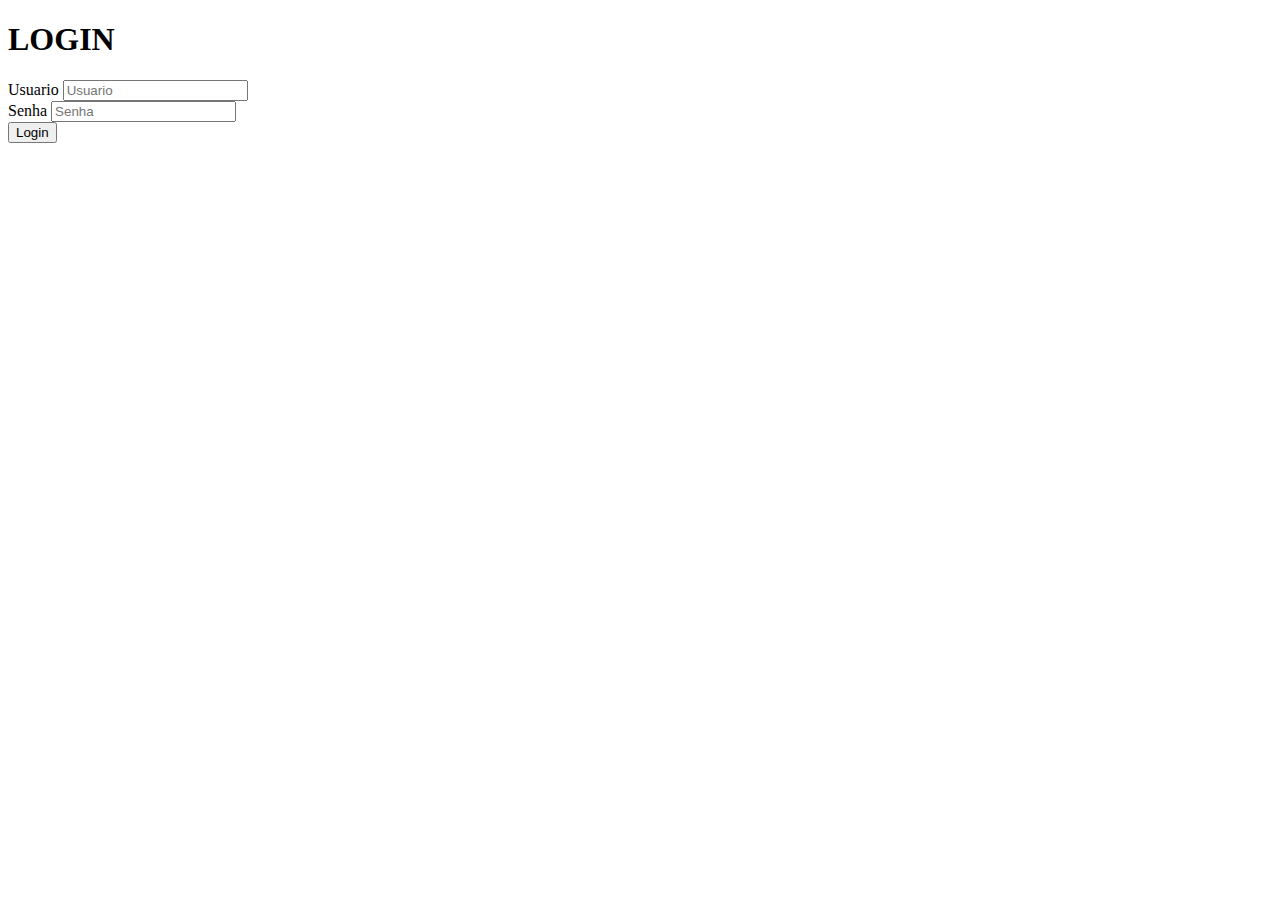
==== index.html @ 8725508a "TELA DE LOGIN" ====
<!DOCTYPE html>
<html lang="en">
<head>
    <meta charset="UTF-8">
    <meta http-equiv="X-UA-Compatible" content="IE=edge">
    <meta name="viewport" content="width=device-width, initial-scale=1.0">
    <link rel="stylesheet" href="style.css">
    <title>LOGIN</title>
</head>
<body>
    <div class="muda-tudo">
            <div class="card-login">
                <h1>LOGIN</h1>
                <div class="textfield">
                    <label for="usuario">Usuario</label>
                    <input type="text" name="Usuario" placeholder="Usuario">
                </div>
                <div class="textfield">
                    <label for="Senha">Senha</label>
                    <Input type="password" name="Senha" placeholder="Senha">
                </div>
                <button class="btn-login">Login</button>
            </div>
        </div>
    </div>
</body>
</html>
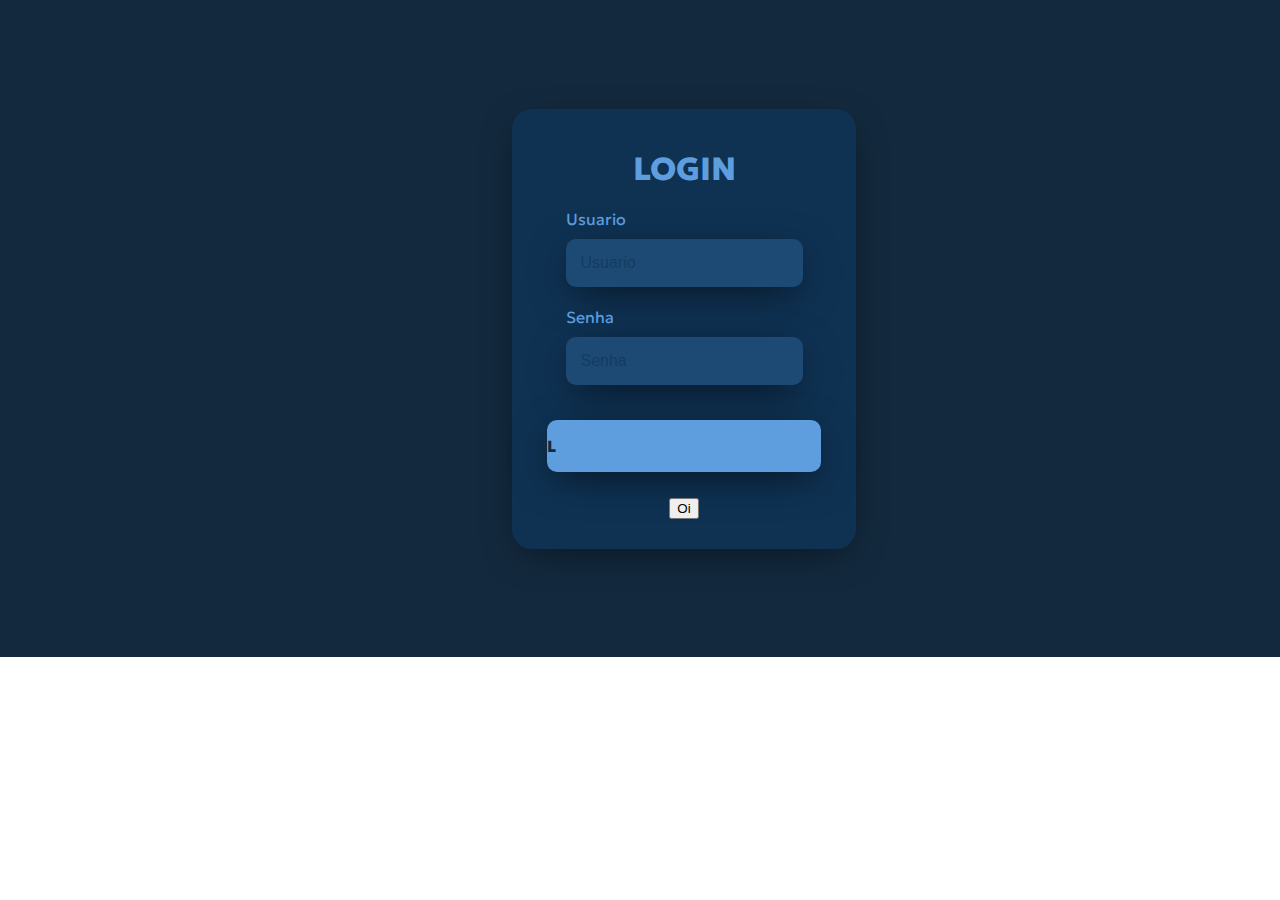
==== commit b2f93ba3: "a" ====
--- a/index.html
+++ b/index.html
@@ -19,7 +19,9 @@
                     <label for="Senha">Senha</label>
                     <Input type="password" name="Senha" placeholder="Senha">
                 </div>
-                <button class="btn-login">Login</button>
+                <div class="href">L</div>
+                <a href="ref.html"><button>Oi</button></a>
+
             </div>
         </div>
     </div>
--- a/style.css
+++ b/style.css
@@ -0,0 +1,81 @@
+@import url('https://fonts.googleapis.com/css2?family=Geologica:wght@400;700&display=swap');
+
+
+body{
+    margin: 0;
+    font-family: 'geologica';
+}
+
+.muda-tudo{
+    width: 1368px;
+    height: 657px;
+    background: #13293D;
+    display: flex;
+    justify-content: center;
+    align-items: center;
+}
+
+.card-login{
+    width: 20%;
+    display: flex;
+    justify-content: center;
+    align-items: center;
+    flex-direction: column;
+    padding: 30px 35px;
+    background: #0f3253;
+    border-radius: 20px;
+    box-shadow: 0px 10px 40px -15px rgba(0, 0, 0, 0.667);
+
+}
+
+.card-login > h1 {
+    color: #5e9edf;
+    font-weight: 800;
+    margin: 10px 0px;
+}
+
+.textfield{
+    display: flex;
+    flex-direction: column;
+    align-items:flex-start;
+    justify-content: center;
+    margin: 10px;
+}
+
+.textfield > input{
+    border: none;
+    border-radius: 10px;
+    padding: 15px;
+    background:#1d4a74 ;
+    color:#5e9edf ;
+    font-size: 12pt;
+    box-shadow:0px 10px 40px -8px rgba(0, 0, 0, 0.667) ;
+    outline: none;
+    box-sizing: border-box;
+}
+
+.textfield > label {
+    color:#5e9edf ;
+    margin-bottom: 10px;
+}
+
+.textfield > input::placeholder{
+    color:#133c63;
+}
+
+.href{
+    width: 100%;
+    padding: 16px 0px;
+    margin: 25px;
+    border: none;
+    border-radius: 10px;
+    outline: none;
+    text-transform: uppercase;
+    font-weight: 800;
+    letter-spacing: 3px;
+    color: #13293D;
+    background: #5e9edf;
+    cursor: pointer;
+    box-shadow: 0px 10px 40px -8px rgba(0, 0, 0, 0.667);
+
+}
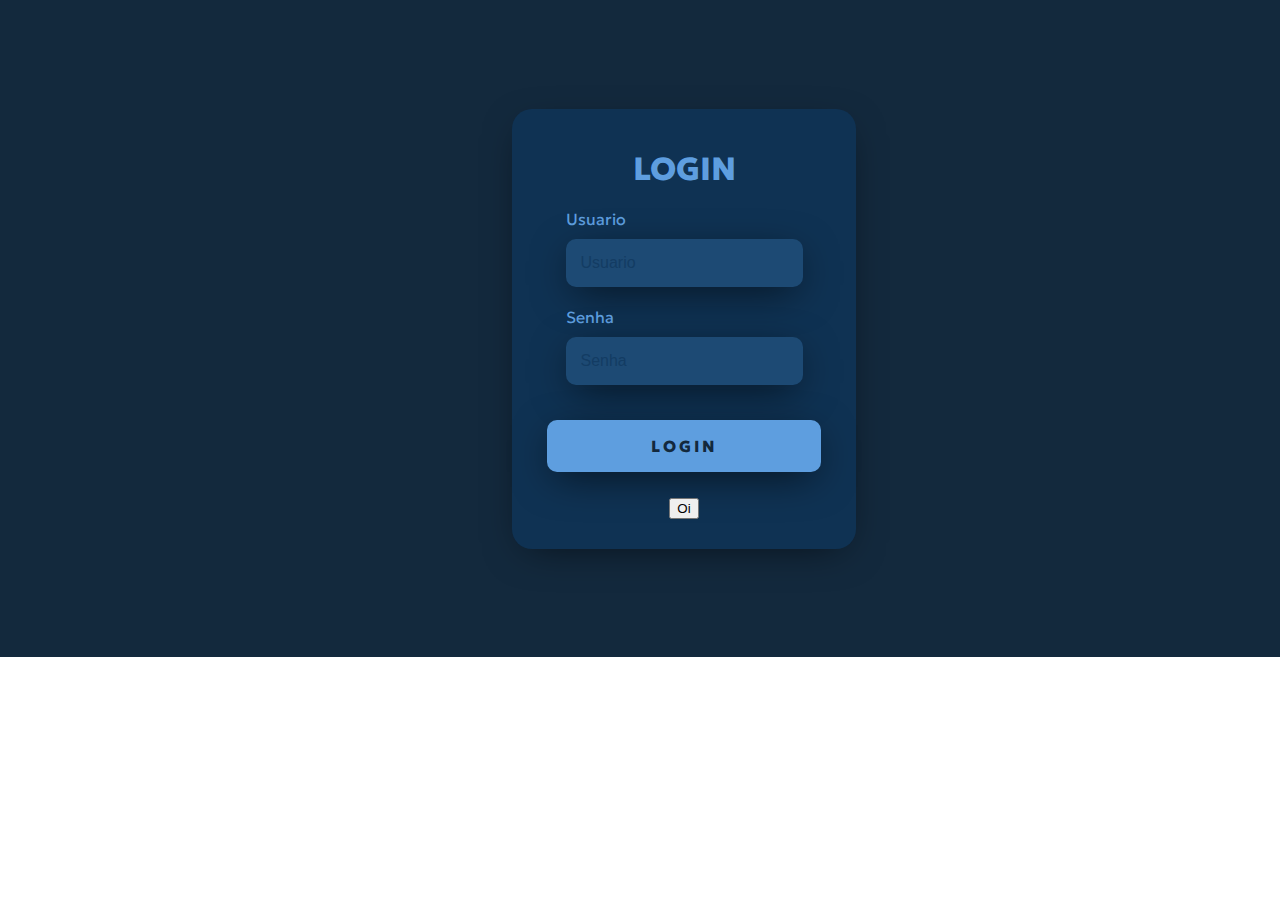
==== commit a52d8194: "a" ====
--- a/index.html
+++ b/index.html
@@ -19,7 +19,7 @@
                     <label for="Senha">Senha</label>
                     <Input type="password" name="Senha" placeholder="Senha">
                 </div>
-                <div class="href">L</div>
+                <div class="href">LOGIN</div>
                 <a href="ref.html"><button>Oi</button></a>
 
             </div>
--- a/style.css
+++ b/style.css
@@ -77,5 +77,6 @@
     background: #5e9edf;
     cursor: pointer;
     box-shadow: 0px 10px 40px -8px rgba(0, 0, 0, 0.667);
+    text-align: center;
 
 }
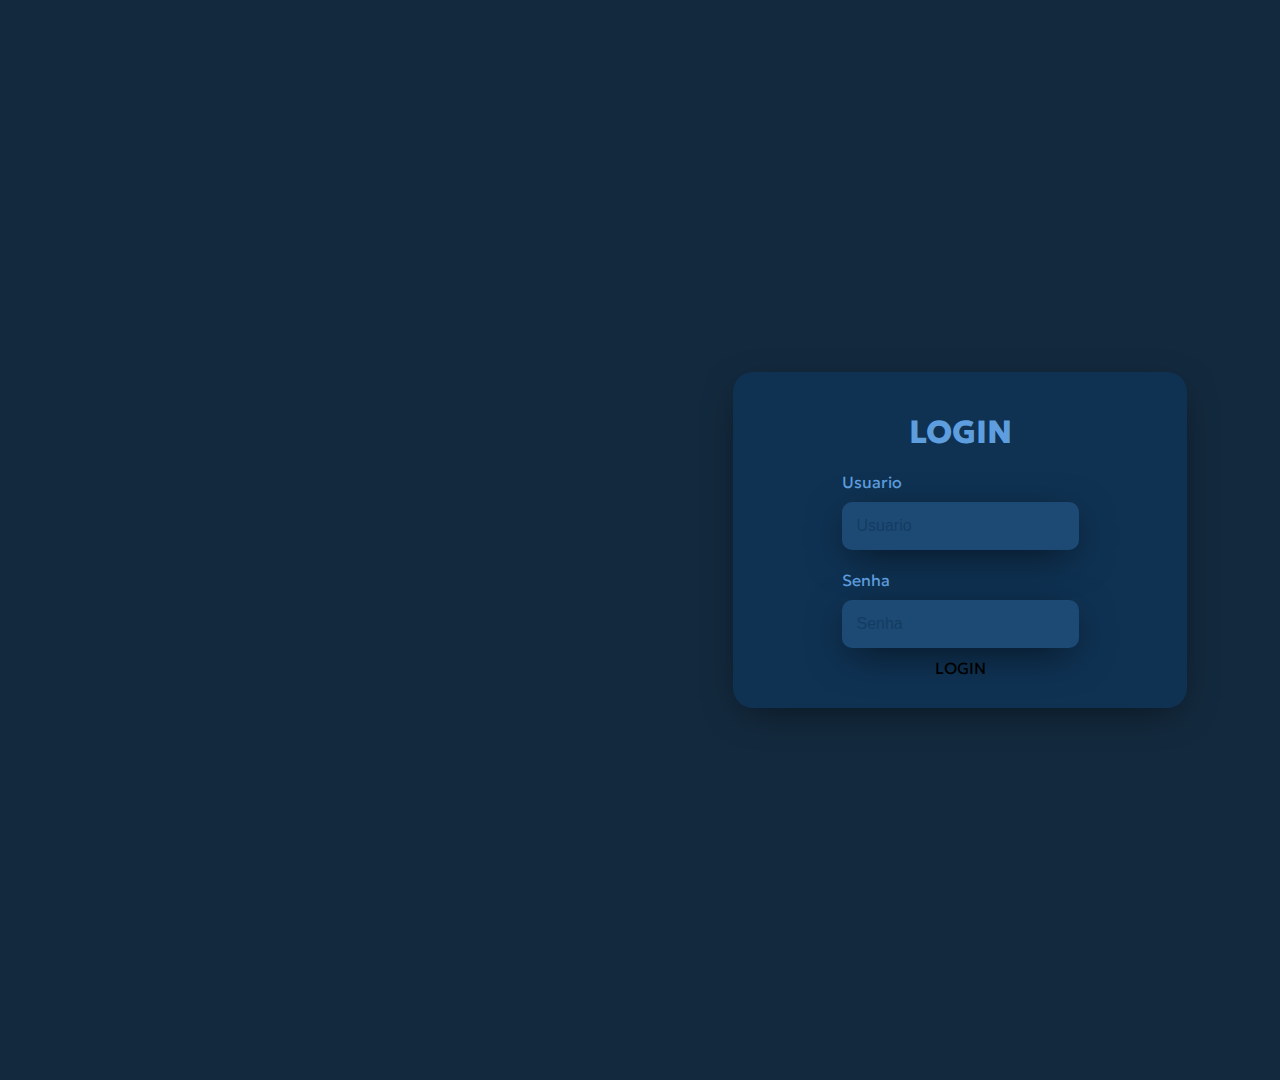
==== commit b79e811a: "hh" ====
--- a/index.html
+++ b/index.html
@@ -20,8 +20,6 @@
                     <Input type="password" name="Senha" placeholder="Senha">
                 </div>
                 <div class="href">LOGIN</div>
-                <a href="ref.html"><button>Oi</button></a>
-
             </div>
         </div>
     </div>
--- a/style.css
+++ b/style.css
@@ -7,8 +7,8 @@
 }
 
 .muda-tudo{
-    width: 1368px;
-    height: 657px;
+    width: 1920px;
+    height: 1080px;
     background: #13293D;
     display: flex;
     justify-content: center;
@@ -63,7 +63,7 @@
     color:#133c63;
 }
 
-.href{
+.rodape.html{
     width: 100%;
     padding: 16px 0px;
     margin: 25px;
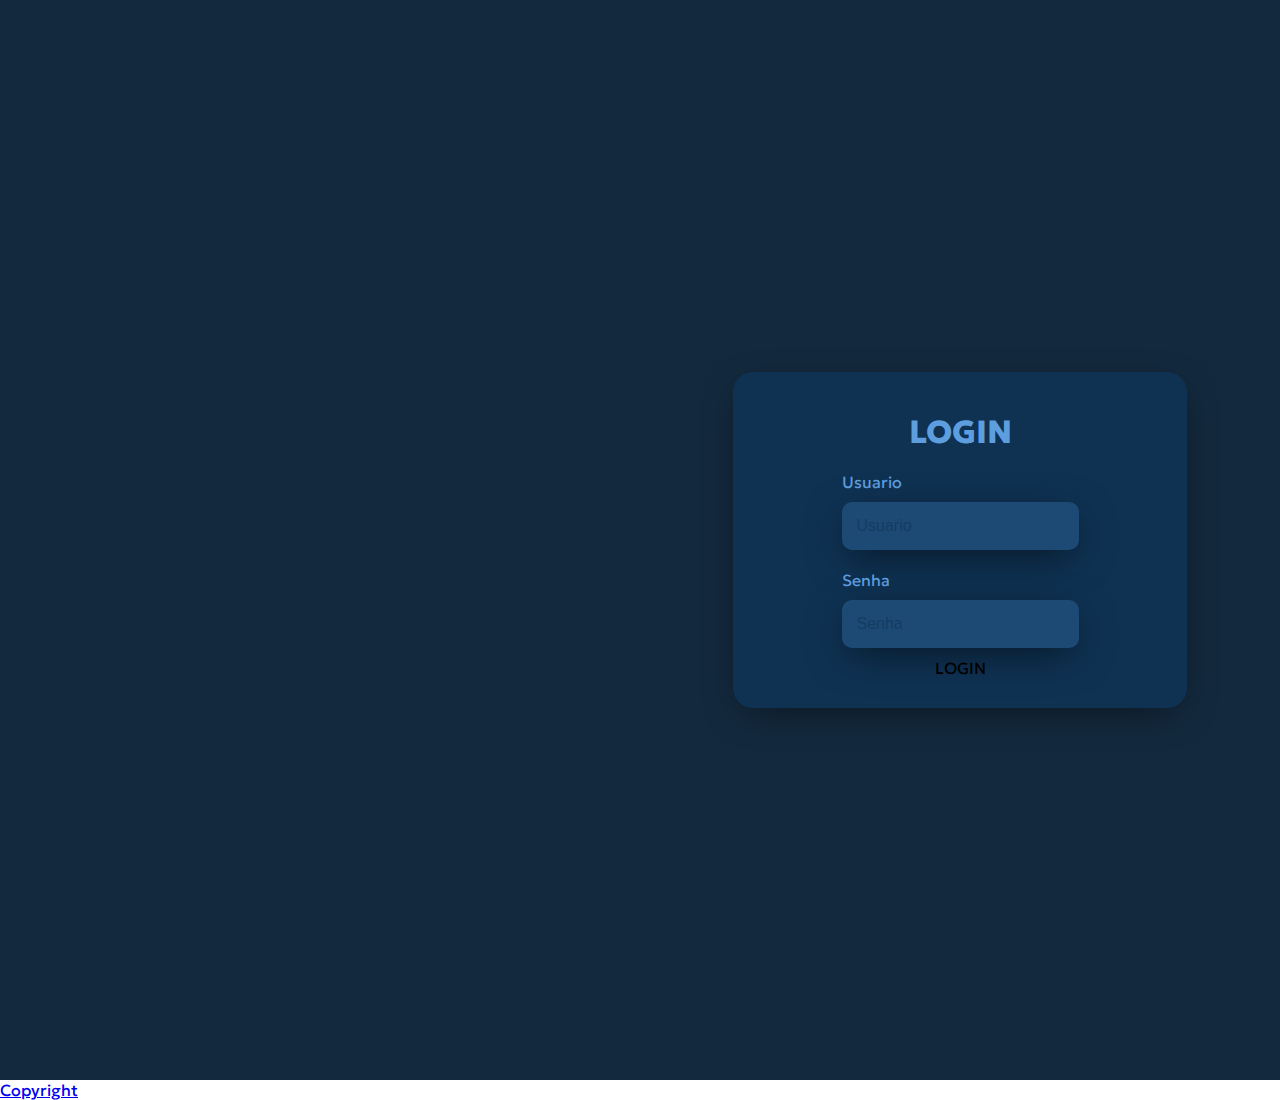
==== commit ecd27f11: "hh" ====
--- a/index.html
+++ b/index.html
@@ -24,4 +24,7 @@
         </div>
     </div>
 </body>
+<footer id="bbb">
+    <a href="contato.html">Copyright</a>
+</footer>
 </html>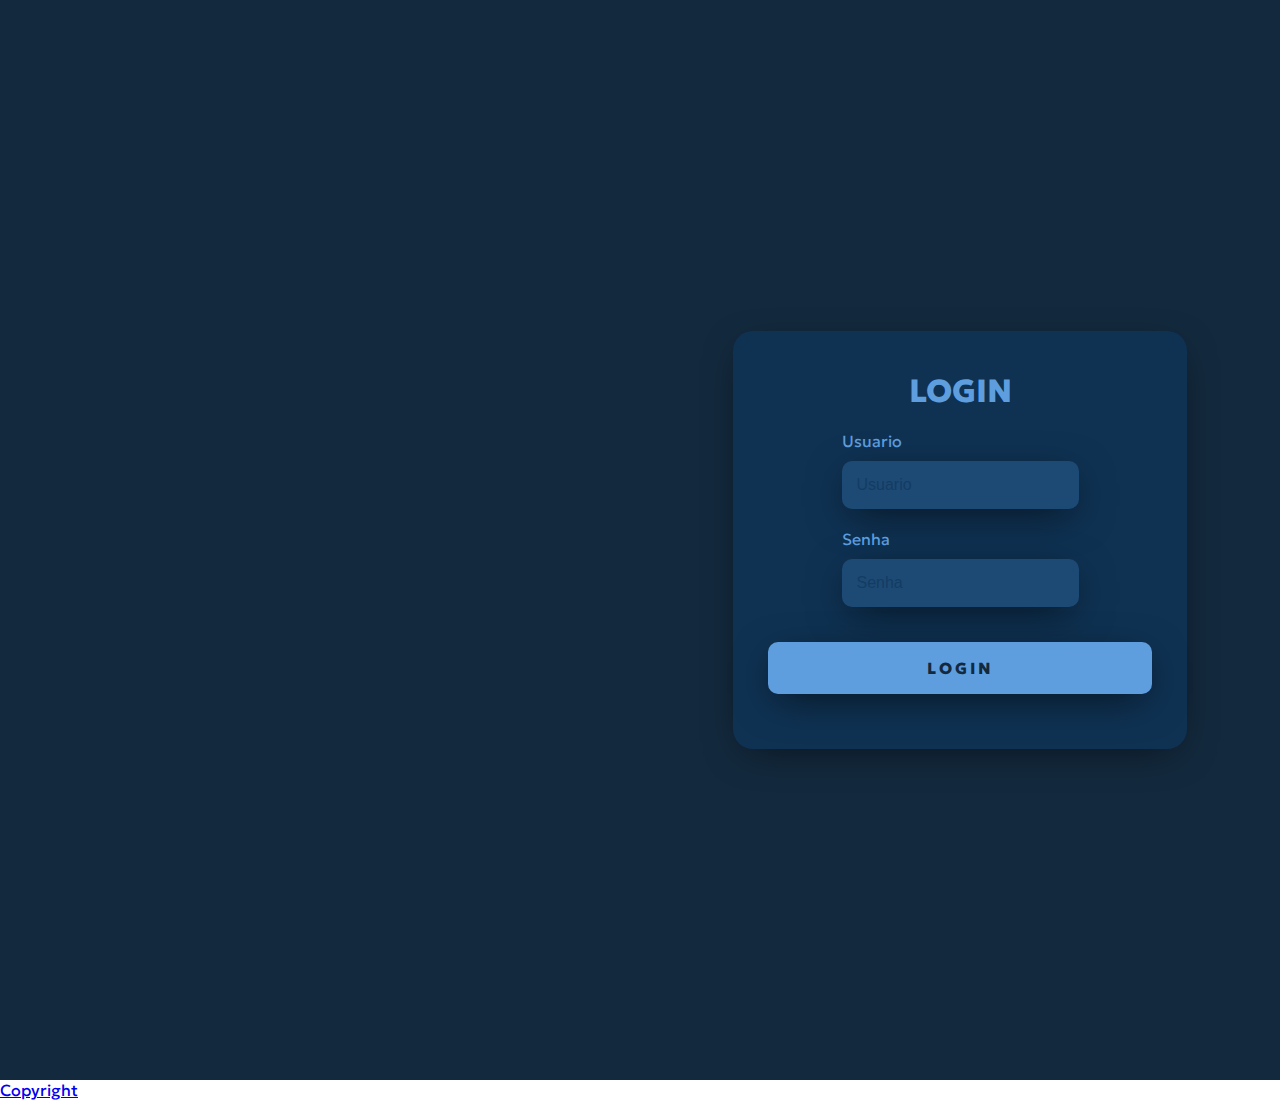
==== commit 349475ea: "uu" ====
--- a/index.html
+++ b/index.html
@@ -19,7 +19,7 @@
                     <label for="Senha">Senha</label>
                     <Input type="password" name="Senha" placeholder="Senha">
                 </div>
-                <div class="href">LOGIN</div>
+                <div class="LOGIN">LOGIN</div>
             </div>
         </div>
     </div>
--- a/style.css
+++ b/style.css
@@ -63,7 +63,7 @@
     color:#133c63;
 }
 
-.rodape.html{
+.LOGIN{
     width: 100%;
     padding: 16px 0px;
     margin: 25px;
